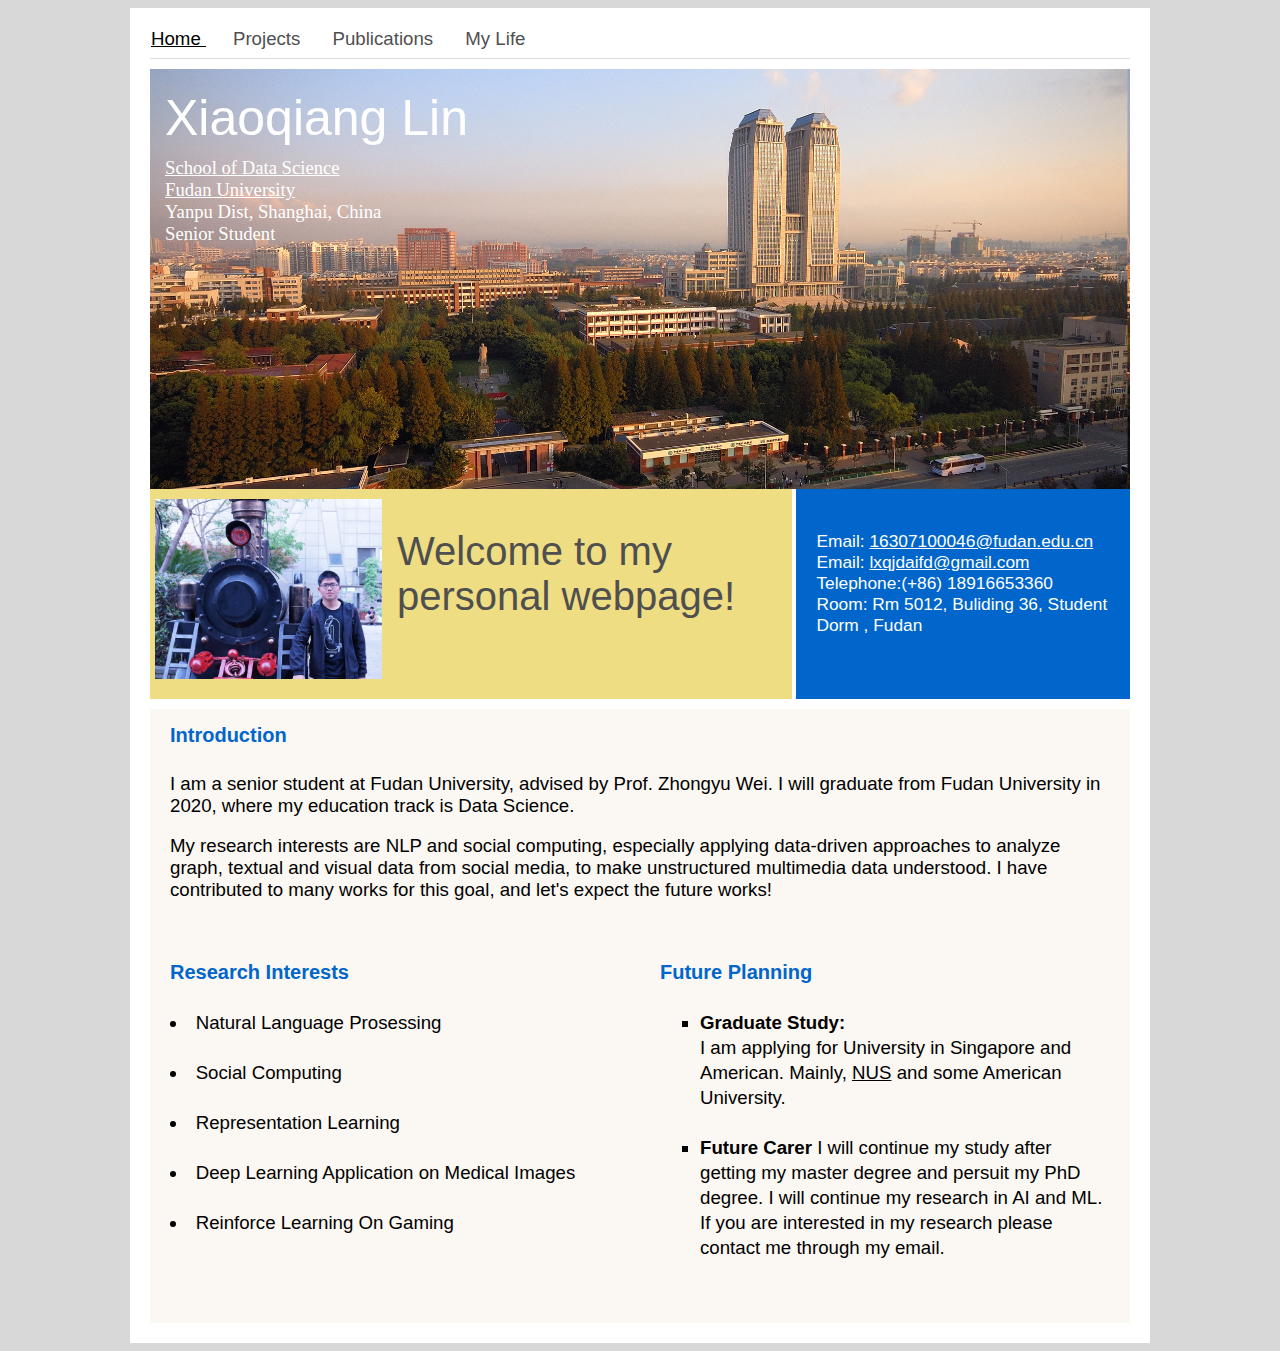
==== index.html @ a4e4c974 "create website" ====
<!-- saved from url=(0045)http://www.cse.cuhk.edu.hk/~jcheng/index.html -->
<html>

<head>
	<meta http-equiv="Content-Type" content="text/html; charset=UTF-8">
	<meta http-equiv="Content-Language" content="en-us">
	<title>XIAOQIANG LIN(SDS, FDU, CHINA)</title>
	<link href="./css_file/style.css" rel="stylesheet" type="text/css">

</head>

<body>
	<!-- Use a containner to contain the whole content -->
	<div class="page_container">
		<!-- selection bar which can select different pages -->
		<div class="tabs">

			<a class="highlight_tab" href="./index.html">
				Home
			</a>

			<a href="./project.html">
				Projects
			</a>

			<a href="http://www.cse.cuhk.edu.hk/~jcheng/publications.html">
				Publications
			</a>

			<a href="http://www.cse.cuhk.edu.hk/~jcheng/teaching.html">
				My Life
			</a>
		</div>

		<div class="horizontal_line"> </div>

		<!-- banner to contain FDU image and my name -->
		<div id='banner'> 

          <div class="short_bio">
				<h1 style='font-size:50px;font-weight: normal; color:white;'> Xiaoqiang Lin </h1>
				<a style='color:white;' target="_blank" href="https://sds.fudan.edu.cn/">School of Data Science</a><br>
				<a style='color:white;' target="_blank" href="https://www.fudan.edu.cn/">Fudan University</a><br>
				Yanpu Dist, Shanghai, China &nbsp;<br>
				Senior Student<br>
			</div>
		</div>
		
		<!-- section to contain main information -->
		<div>
			<!-- section to contain my photo and contact information -->
			<div class="head_part">
				<!-- section to contain my photo welcome messages -->
				<div class="bio_photo">
					<div class="photo">
						<img src="./img/lxq.jpg">
					</div>
					<div class='welcome'>
						<br>
						<h1 style='font-size:40px;
						font-weight: normal;'> Welcome to my personal webpage! <h1>
					</div>
				</div>

				<!-- section to contain my content information -->
				<div class="contact">
					<br>
					<br>
					<strong>Email:</strong> <a href="mailto:16307100046@fudan.edu.cn">
						16307100046@fudan.edu.cn</a><br>
					<strong>Email:</strong> <a href="mailto:lxqjdaifd@gmail.com">
						lxqjdaifd@gmail.com</a><br>
					<strong>Telephone:</strong>(+86) 18916653360 <br>
					<strong>Room:</strong> Rm 5012, Buliding 36, Student Dorm , Fudan <br>
				</div>
				<div class="clear"></div>

			</div>
			<!-- main content -->
			<div class="homepage_contents">
				<div class='news'>
					<h2>Introduction</h2>
					<p>I am a senior student at Fudan University, advised by Prof. Zhongyu Wei. 
						I will graduate from Fudan University in 2020, where my education track is
						 Data Science.</p>

					<p>My research interests are NLP and social computing, especially
						 applying data-driven approaches to analyze graph, textual and visual
						  data from social media, to make unstructured multimedia data understood. I have contributed to many works for this goal, 
						   and let's expect the future works!</p>
				</div>
				<div class="left_column">
					<!-- my research interests -->
					<div class="research_interests">
						<h2> Research Interests</h2>
						<ul class="research_interests">
							<li>Natural Language Prosessing</li><br>
							<li>Social Computing</li><br>
							<li>Representation Learning</li><br>
							<li>Deep Learning Application on Medical Images</li><br>
							<li>Reinforce Learning On Gaming</li><br>
						</ul>
					</div>
				</div>

				<div class="right_column">
					<div class="news">
						<h2> Future Planning </h2>
						<ul class="news">
							<li> <b>Graduate Study:</b>
								<br>
								I am applying for University in Singapore and American.
								Mainly, <a herf='www.nus.edu.sg/'>NUS</a> and some American University. 
							</li><br>

							<li> <b>Future Carer</b>
								I will continue my study after getting my master degree and persuit my PhD degree. I will continue
								my research in AI and ML. If you are interested in my research please contact me through my email.
							</li><br>
						</ul>
					</div>
				</div>
				<div class="clear"></div>
			</div>
		</div>
	</div>
</body>
</html>
---- css_file/style.css ----
html {
  overflow-y: scroll;
}
body {
  /*background: #C8C8C8 url(images/background.png) repeat-x scroll 0% 50%;*/
  background: #D8D8D8;
  font-family: Segoe UI,Open Sans,Helvetica,Tahoma,Arial,Verdana,sans-serif;
  text-height: font-size;
  font-size: 14pt;
}
div {
    background-color: #FFFFFF;
    display: block;
}

h1{
  font-family: Segoe UI Light,Segoe UI,Open Sans,Helvetica,Tahoma,Arial,Verdana,sans-serif;;
  font-weight: 500;
    -webkit-margin-before: 0em;
    -webkit-margin-after: 0.2em;
  /*color: #0066cc;*/
  color: #4F4F4F;
  margin-top: 0px;
  padding-top: 0px;
}
h2 {
  font-family: Segoe UI Light,Segoe UI,Open Sans,Helvetica,Tahoma,Arial,Verdana,sans-serif;;
  font-size: 15pt;
  font-weight: bold;
  /*color: #ff5500;*/
  color: #0066cc;
  margin:0;
  padding-bottom: 7px;
}
a {
  color: #000000;
  /*text-decoration: none;*/
  text-decoration: underline;
}
a:hover {
  text-decoration: underline;
  color: #0066cc;
  /*-webkit-box-shadow: 0 0 10px #49568A;*/
}

a.conference_title{
  font-family: acuta;
  font-weight: bold;
  font-size: 13pt;
}

img.portrait {
  padding: 30px 40px;
}
.box{
			background: #FFFFFF url(none) repeat scroll 0%;
			border: 1px solid #FFFFFF;
			-moz-border-radius: 10px;
			-khtml-border-radius: 10px;
			-webkit-border-radius: 10px;
			border-radius: 10px;
			color: #383838 ;
}


.white{
	background: #ffffff url(none) repeat scroll 0%;
}

.indent1{
	text-indent: 0%;
}

a img.icon:hover {
  background: #aaa;
  -webkit-box-shadow: 0 0 5px #49568A;
}

strong {
    font-family: 'Segoe UI', arial, serif;
    font-weight: normal;
    font-size: 13pt;
}

/*------------------------------------- copied from MS website --------------------------------*/

.horizontal_line {
    clear: both;
    margin: 0;
    margin-top: 8px;
    margin-bottom: 10px;
    border-bottom: solid 1px #DBDBDB;
    width: inherit;
}

.tabs {
    clear: both;
    font-family: Segoe UI Light,Segoe UI,Open Sans,Helvetica,Tahoma,Arial,Verdana,sans-serif;
    font-size: 14pt;
    overflow: hidden;
    margin: 0;
    padding: 0;
    position: relative;
    white-space: nowrap;
}

.tabs a, .tabs a:link, .tabs a:visited {

    position: relative;
    font-size: 14pt;
    color: #4F4F4F;
    border: solid 1px transparent;
    _border-color: #d1e7f3;
    text-decoration: none;
    padding-right: 25px;
}

.tabs a:hover{
    color: #0066cc;
    text-decoration: underline;
}

.page_container{
    width: 980px;
    margin-left: auto;
    margin-right: auto;
}

.photo {
    height: 200px;
    float: left;
    vertical-align: top;
    padding-top: 10px;
    background-color: inherit;
}

.short_bio{
    width: 350px;
    float: left;
    vertical-align: top;
    padding-left: 15px;
    padding-top: 20px;
    background: none;
    position: relative;
}

.welcome{
    width: 350px;
    float: left;
    vertical-align: top;
    font-family: Georgia;
    padding-left: 15px;
    padding-top: 20px;
    background: none;
    position: relative;
}

.contact {
    width: 32%;
    height: 100%;
    float: right;
    vertical-align: top;
    padding-left: 20px;
    color: white;
    background-color: #0066cc;
    border: 0;
}

.contact a{
    color: inherit;
}

div.bio_photo {
    width: 65%;
    height: 100%;
    float: left;
    /*background-color: #CCFF99;*/
    /*background-color: #f0fff0;*/
    background-color:#eedd82;
    padding-left: 5px;
    /*padding-bottom: 10px;*/
}

#banner {
	color:#FFF;
	
	
	
	background-color:#FFF;
	margin:0;
	font-family: Georgia;
	
    background-image: url('../img/fdu1.jpg');
    background-size: auto 100%; 
    width:100%;
    height: 420px;
	

}


.head_part {
    width: 100%;
    height: 210px;
	font-size: 13pt;
}

.Bio, .services, div.news, div.research_interests, .awards, div.teach, div.current,div.ra,.journal,
.conference, .tutorial, .links, .RR_Grant, .Astar_Grant_1, .Astar_Grant_2, .acrf_t_1, .ntu_startup, .grant_sum {
    margin-top: 6px;
    padding-left: 20px;
    padding-right: 20px;
    padding-top: 15px;
    padding-bottom: 20px;
    background-color: #FBF7F2;
}

div.journal, div.conference, div.tutorial{
    margin-bottom: 20px;
}

img {
    height: 180px;
}

div.left_column {
    width:49%;
    float:left;
    /*color: white;*/
    background-color:inherit;
}

div.right_column {
    width: 50%;
    float: right;
    background-color: inherit;
}

div.project_column {
    width:100%;
    float:left;
    /*color: white;*/
    background-color:inherit;
}
div.project_description {
    width:70%;
    float:left;
    /*color: white;*/
    background-color:inherit;
}
div.project_image {
    width:29%;
    float:right;
    /*color: white;*/
    background-color:inherit;
}


div.links, div.Bio {
    padding-right: 20px;
    background-color: inherit;
}

.homepage_contents{
    background-color:#FBF7F2;
    margin-top: 10px;
}

.clear {
    clear: both;
}

ul.research_interests{
    padding:0;
    list-style: inside;
}

.tabs a.highlight_tab  {
    color: #000000;
    text-decoration: underline;
    /*text-decoration: underline;*/
}

ul.publication {
    list-style: decimal;
}

.none{
    list-style: none;
}

.publication a, .tutorial a, .links a{
    text-decoration: underline;
}

div.page_container{
    padding: 20px;
}


ul {
    list-style-type: square;
    line-height: 25px;
}

b.awards_bold {
    font-weight: 600;
}

.short_bio_content {
    bottom: 0;
    background-color: inherit;
}
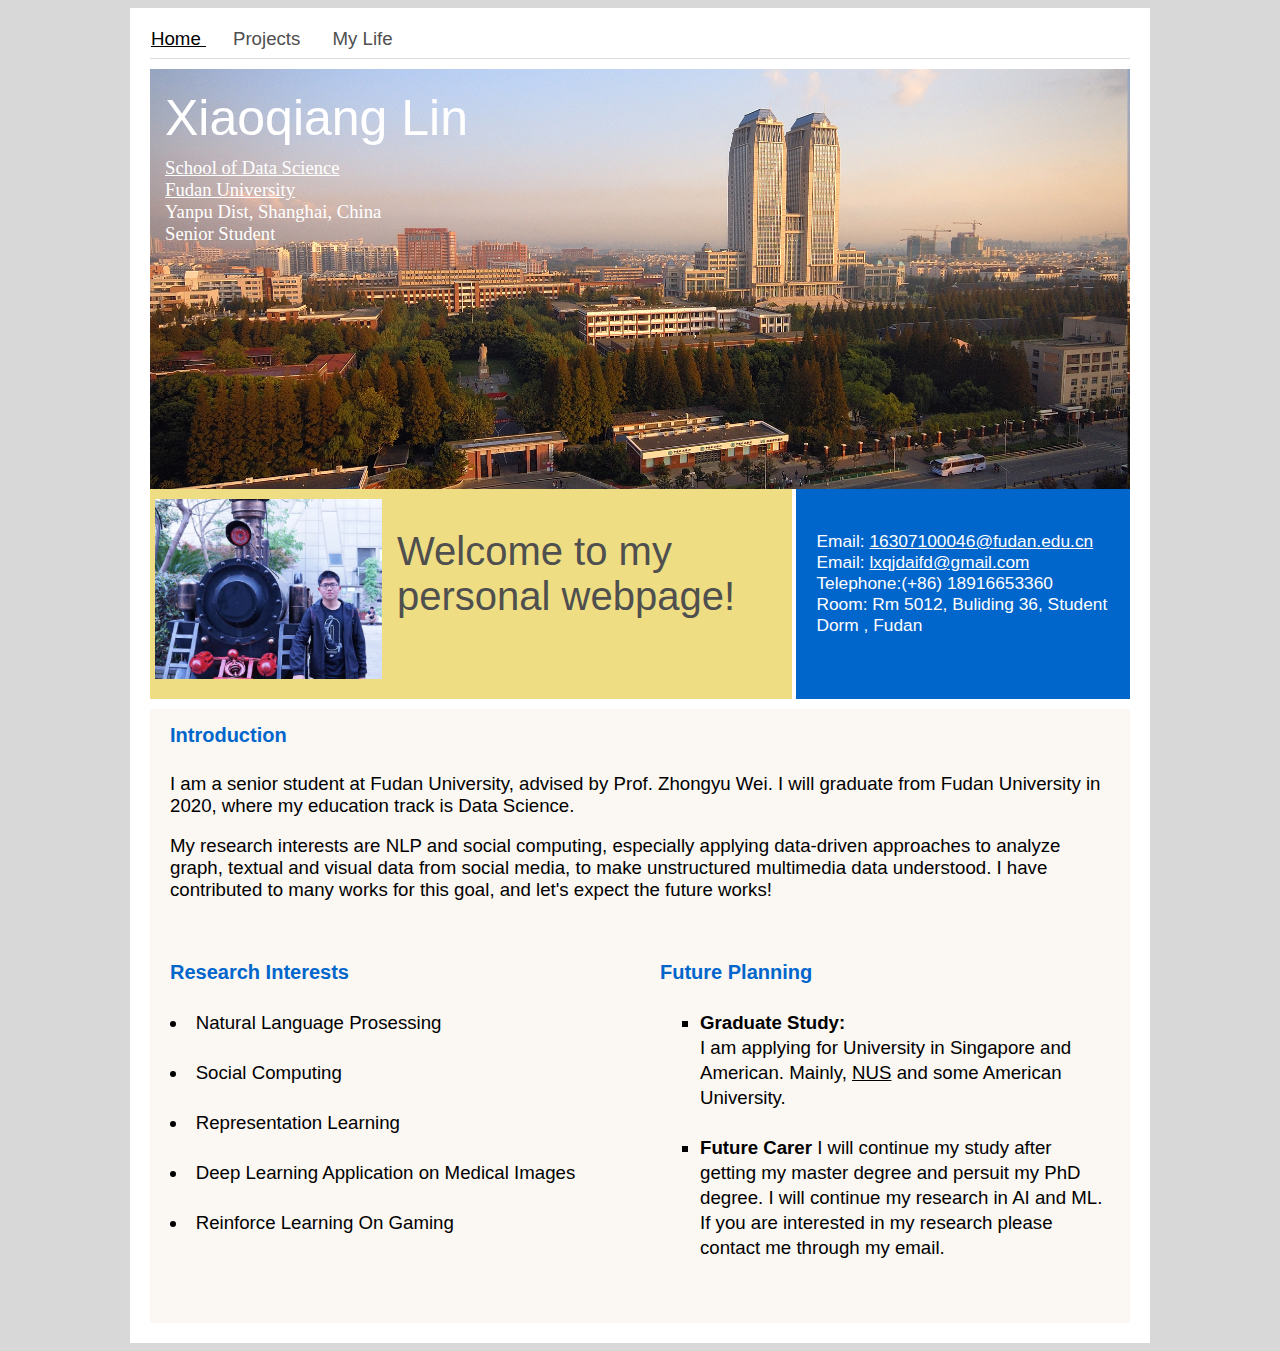
==== commit 4aad2883: "add page3" ====
--- a/index.html
+++ b/index.html
@@ -23,11 +23,7 @@
 				Projects
 			</a>
 
-			<a href="http://www.cse.cuhk.edu.hk/~jcheng/publications.html">
-				Publications
-			</a>
-
-			<a href="http://www.cse.cuhk.edu.hk/~jcheng/teaching.html">
+			<a href="./mylife.html">
 				My Life
 			</a>
 		</div>
--- a/css_file/style.css
+++ b/css_file/style.css
@@ -312,3 +312,24 @@
     background-color: inherit;
 }
 
+/* Style for image gallery*/
+div.gallery {
+margin: 5px;
+border: 1px solid #ccc;
+float: left;
+width: 300px;
+}
+
+div.gallery:hover {
+border: 1px solid #777;
+}
+
+div.gallery img {
+width: 100%;
+height: auto;
+}
+
+div.desc {
+padding: 15px;
+text-align: center;
+}